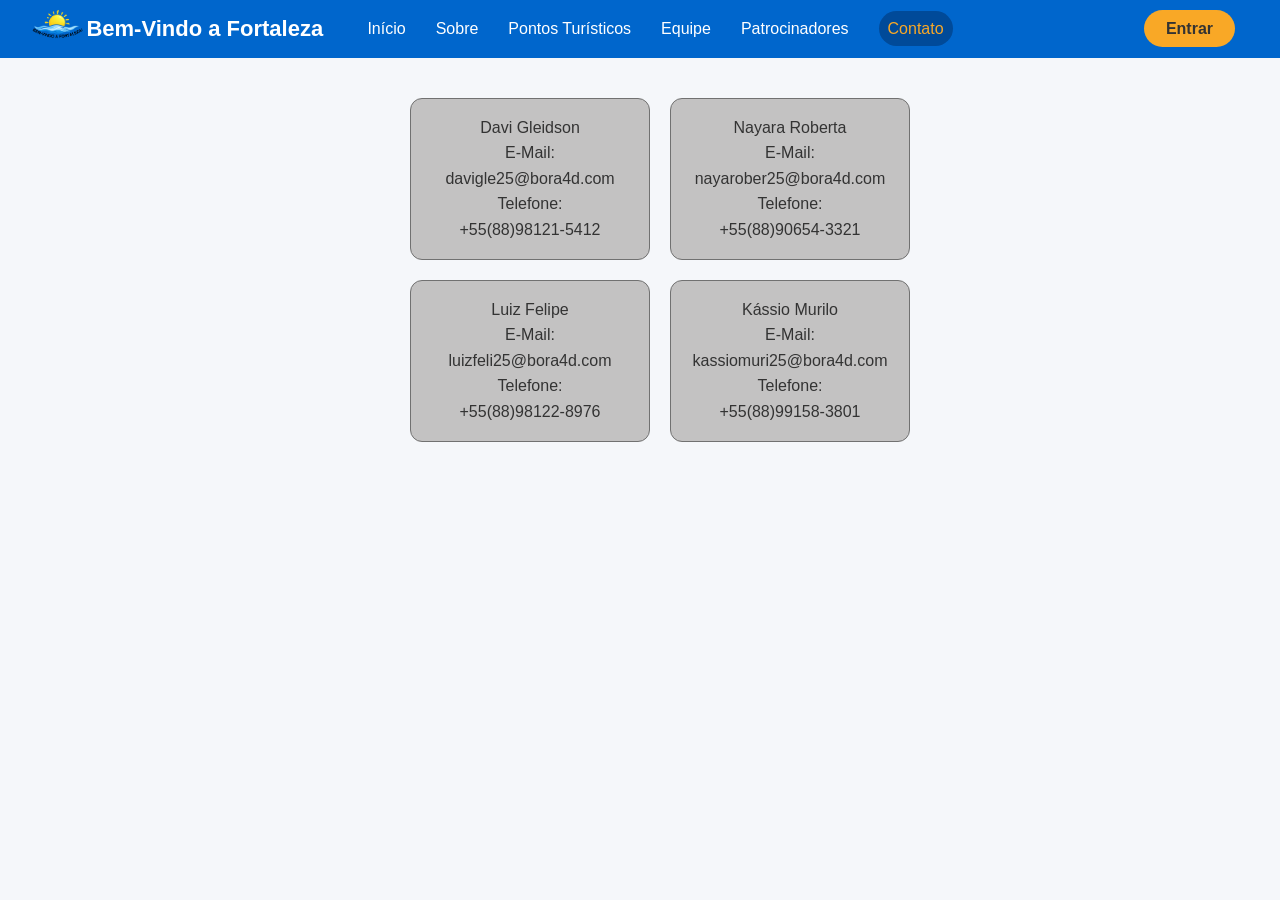
==== contato.html @ c0c57177 "Add files via upload" ====
<!DOCTYPE html>
<html lang="pt-br">
<head>
    <meta charset="UTF-8">
    <meta name="viewport" content="width=device-width, initial-scale=1.0">
    <link rel="stylesheet" href="css/style-contato.css">
    <title>Contato</title>
</head>
<body>
    <header>
      <div class="caixa-logo">
        <div class="caixa-img-logo"> 
          <img src="img/logo inicial.png" alt="" class="img-logo">
        </div>
        <div class="caixa-span-logo">
          <span> Bem-Vindo a Fortaleza </span>
        </div>
      </div>
        <div class="caixa-lista-menu">
          <ul class="lista-menu">
            <li>
              <div class="caixa-menu-inicio">
                <a href="#inicio">Início</a>
              </div>
            </li>
            <li>
              <div class="caixa-menu-sobre">
                <a href="#sobre">Sobre</a>
              </div>
            </li>
            <li>
              <div class="caixa-menu-pontos-tur">
                <a href="#pontos-turisticos">Pontos Turísticos</a>
              </div>
            </li>
            <li>
              <div class="caixa-menu-equipe">
                <a href="#equipe">Equipe</a>
              </div>
            </li>
            <li>
              <div class="caixa-menu-patrocinadores">
                <a href="#patrocinadores">Patrocinadores</a>
              </div>
            </li>
            <li>
              <div class="caixa-menu-contato">
                <a href="#contato">Contato</a>
              </div>
            </li>
          </ul>
        </div>
        <div class="caixa-entrar">
          <a href="pages/login.html" target="_blank" rel="noopener noreferrer" class="link-entrar">Entrar</a>
        </div>
    </header>
    <main>
          <div class="caixa-contato">
            <ul class="lista_contato">
              <li>
                <div class="davi">
                    <p>
                        <span>Davi Gleidson<br></span>
                        <span>E-Mail: <br>davigle25@bora4d.com<br></span>  
                        <span>Telefone: <br>+55(88)98121-5412</span> 
                    </p>
                </div>
              </li>
              <li>
                <div class="nayara">
                    <p>
                        <span>Nayara Roberta<br></span> 
                        <span>E-Mail: <br>nayarober25@bora4d.com<br></span>
                        <span>Telefone: <br>+55(88)90654-3321</span>
                  </p>
                </div>
              </li>
              <li>
                <div class="luiz">
                    <p>
                        <span>Luiz Felipe <br></span>
                        <span>E-Mail: <br>luizfeli25@bora4d.com <br></span>
                        <span>Telefone: <br>+55(88)98122-8976</span>
                    </p>
                </div>
              </li>
              <li>
                <div class="kassio">
                    <p>
                        <span>Kássio Murilo <br></span>
                        <span>E-Mail: <br>kassiomuri25@bora4d.com <br></span>
                        <span>Telefone: <br>+55(88)99158-3801</span>
                    </p>
                </div>
              </li>
            </ul>
          </div>
        </main>
</body>
</html>
---- css/style-contato.css ----
/*Template da página*/
:root {
  --primary: #0066cc;
  --primary-dark: #004a99;
  --secondary: #f9a826;
  --background: #f5f7fa;
  --white: #ffffff;
  --text: #333333;
  --shadow: 0 4px 12px rgba(0, 0, 0, 0.15);
  --transition: 0.3s;
}
body {
  font-family: Arial, Helvetica, sans-serif;
  background-color: var(--background);
  color: #333;
  line-height: 1.6;
  margin: 0
}
header {
  background-color: var(--primary);
  display: flex;
  align-items: center;
  justify-content: center;
  width: 100%;
  height: 100%;
}
header ul {
  display: flex;
  gap: 30px;
  align-items: center
}
header span {
  color: var(--white);
  font-size: 22px;
  font-weight: 700;
}
.caixa-logo {
  display: flex;
  align-items: center
}
ul {
  list-style-type: none;
}
a {
  text-decoration: none;
}
.lista-menu a {
  color: var(--white);
}
.lista-menu a:hover {
  color: var(--secondary);
}
.caixa-logo {
  position: absolute;
  left: 30px;
}
.img-logo {
  width: auto;
  height: 40px;
}
.caixa-entrar {
  position: absolute;
  border-radius: 12px;
  right: 45px;
}
.caixa-entrar a {
  border-radius: 12px;
  color: var(--text);
  background-color: var(--secondary);
  border-radius: 25px;
}
.link-entrar {
  padding: 10px 22px;
  border-radius: 25px;
  font-weight: 600;
}
.caixa-entrar a:hover {
  background-color: var(--white);
}
.caixa-menu-contato a {
  color: var(--secondary);
  background-color: var(--primary-dark);
  border-radius: 20px;
  padding: 9px;
  cursor:default;
}
.caixa-span-logo span {
  font-size: 22px;
  font-family: Arial, Helvetica, sans-serif;
}

/* Contatos */
.lista_contato {
  text-align: center;
  display: grid;
  grid-template-columns: repeat(2, 1fr); 
  gap: 20px;                             
  list-style: none;                      
  max-width: 500px;                      
  margin: 40px auto;
}
.lista_contato ul {
  display: grid;
  grid-template-columns: repeat(2, 1fr);
}
.lista_contato li {
  background-color: rgb(195, 194, 194);
  border: 1px solid rgb(113, 113, 113);
  border-radius: 12px;
  text-align: center;
}
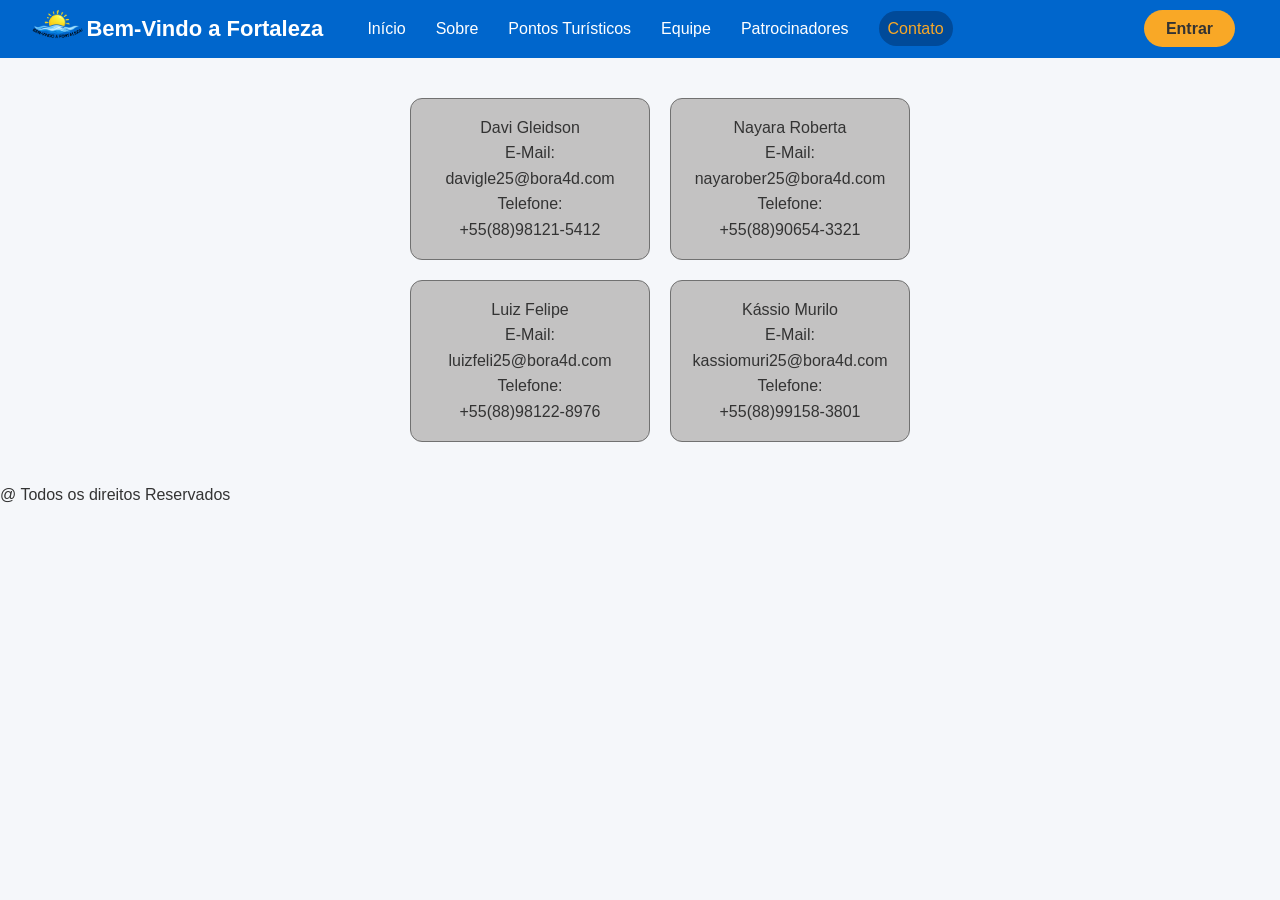
==== commit 41b94f30: "Restore contato.html to original state Restored the original content of contato.html after accidenta" ====
--- a/contato.html
+++ b/contato.html
@@ -96,5 +96,8 @@
             </ul>
           </div>
         </main>
+        <footer>
+          <span> @ Todos os direitos Reservados </span>
+        </footer>
 </body>
-</html>+</html>
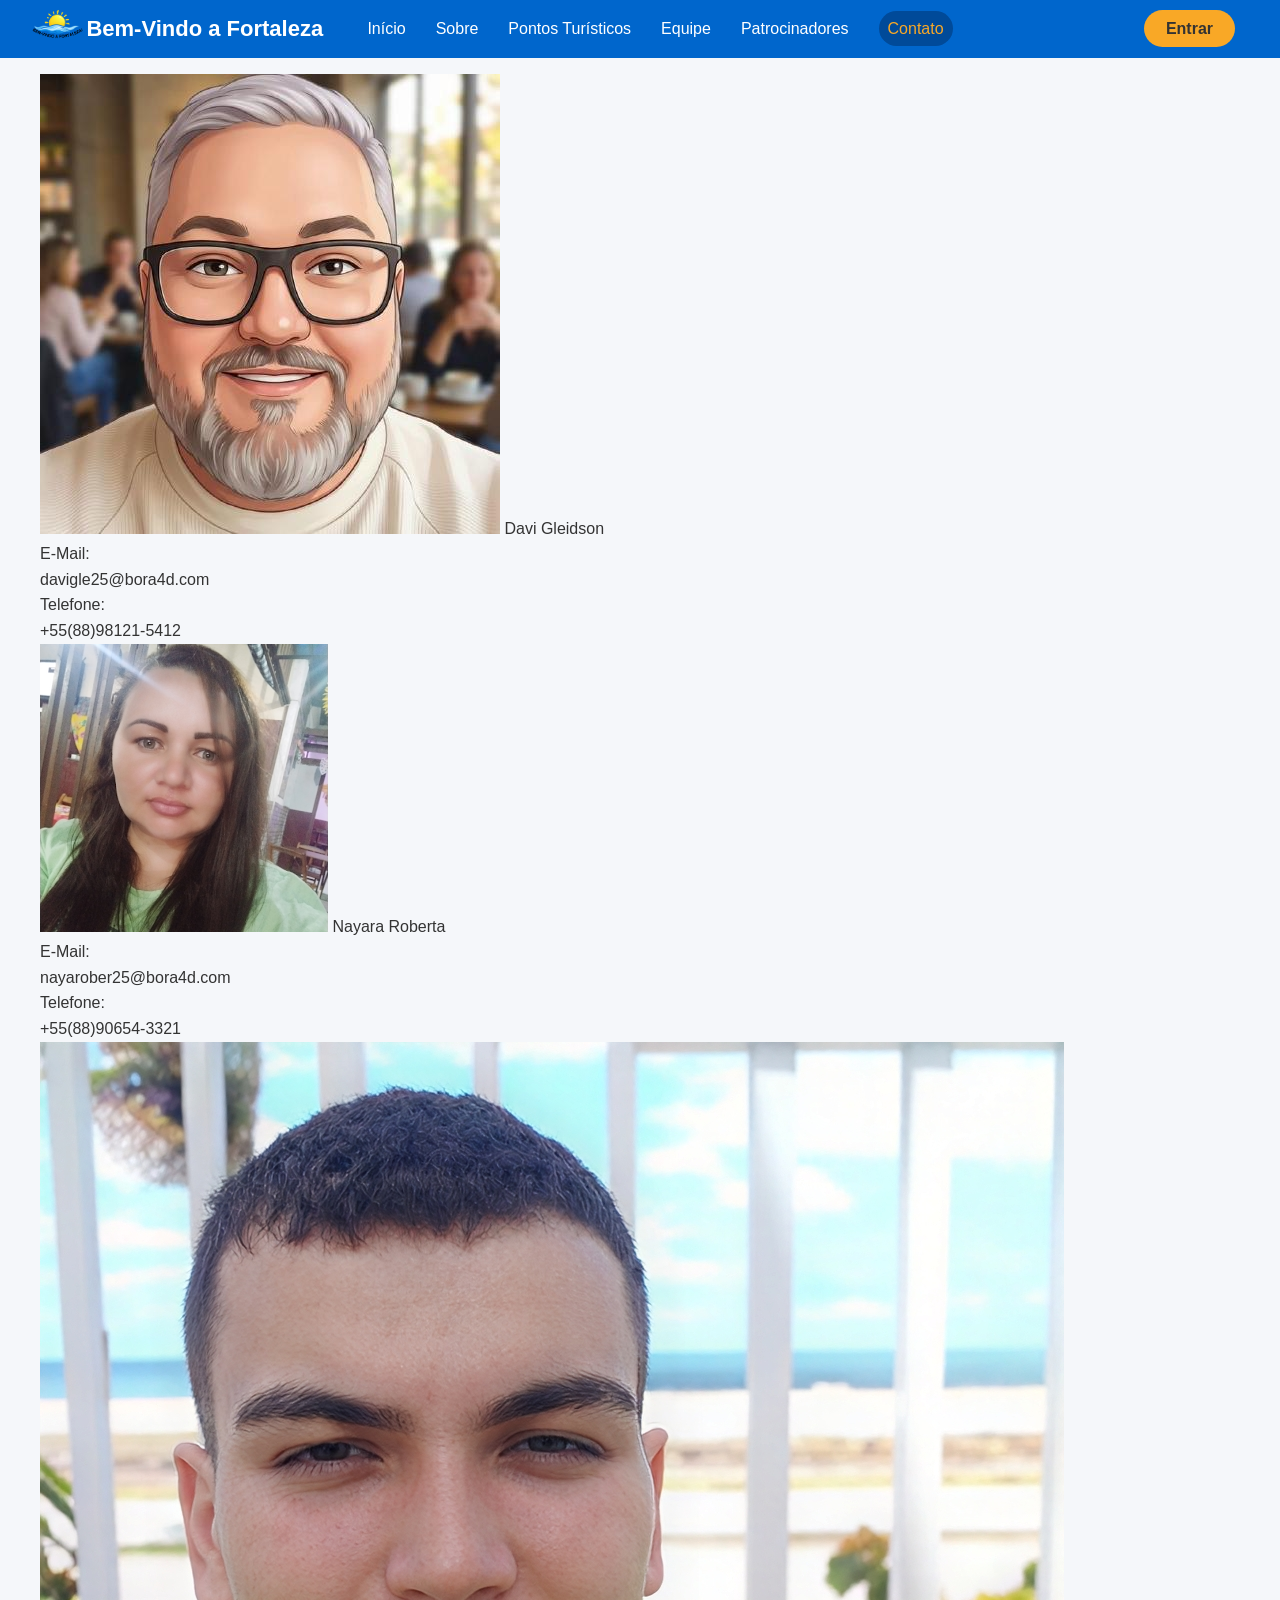
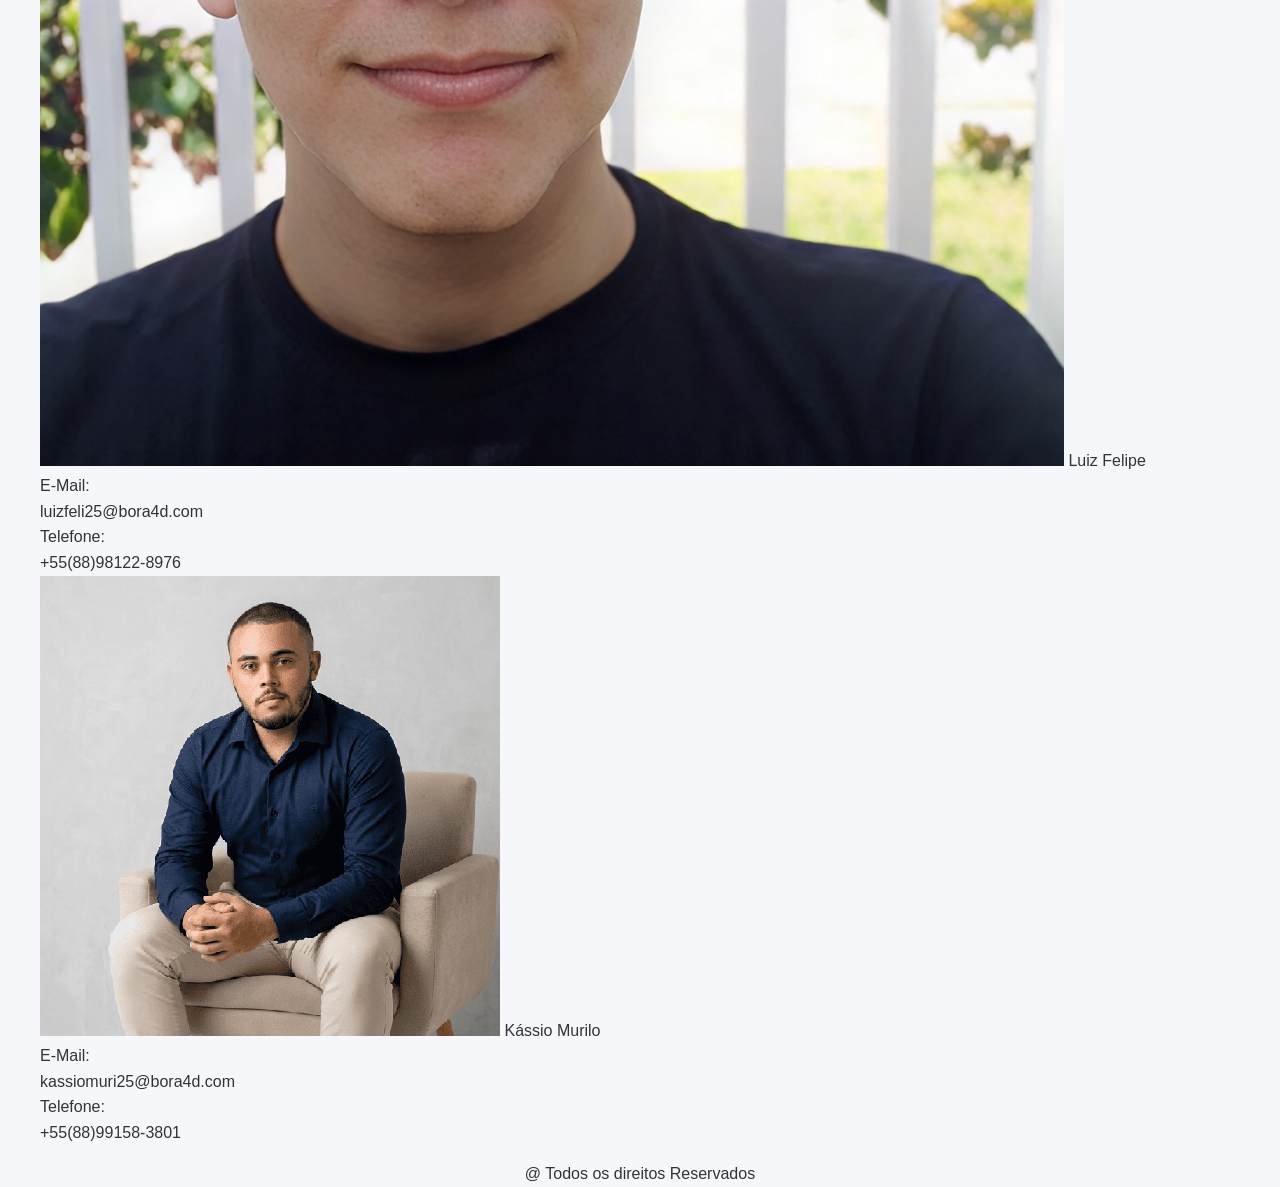
==== commit 4d338ac0: "Enhance contato.html with images and layout changes Updated contact page to include images and impro" ====
--- a/contato.html
+++ b/contato.html
@@ -55,42 +55,45 @@
         </div>
     </header>
     <main>
+      <section>
+
+      </section>
           <div class="caixa-contato">
-            <ul class="lista_contato">
+            <ul class="lista-contato">
               <li>
                 <div class="davi">
-                    <p>
+                      <div class="li-davi">
+                        <img src="img/equipe/imgdavi.jpeg" alt="" class="img-davi">
                         <span>Davi Gleidson<br></span>
                         <span>E-Mail: <br>davigle25@bora4d.com<br></span>  
-                        <span>Telefone: <br>+55(88)98121-5412</span> 
-                    </p>
+                        <span>Telefone: <br>+55(88)98121-5412</span>
+                      </div>
                 </div>
               </li>
               <li>
                 <div class="nayara">
-                    <p>
+                      <div class="li-nayara">
+                        <img src="img/equipe/imgNay.png" alt="" class="img-nayara">
                         <span>Nayara Roberta<br></span> 
                         <span>E-Mail: <br>nayarober25@bora4d.com<br></span>
                         <span>Telefone: <br>+55(88)90654-3321</span>
-                  </p>
+                      </div>
                 </div>
               </li>
               <li>
                 <div class="luiz">
-                    <p>
-                        <span>Luiz Felipe <br></span>
-                        <span>E-Mail: <br>luizfeli25@bora4d.com <br></span>
-                        <span>Telefone: <br>+55(88)98122-8976</span>
-                    </p>
+                      <img src="img/equipe/imgLuiz.webp" alt="" class="img-luiz">
+                      <span>Luiz Felipe <br></span>
+                      <span>E-Mail: <br>luizfeli25@bora4d.com <br></span>
+                      <span>Telefone: <br>+55(88)98122-8976</span>
                 </div>
               </li>
               <li>
                 <div class="kassio">
-                    <p>
-                        <span>Kássio Murilo <br></span>
-                        <span>E-Mail: <br>kassiomuri25@bora4d.com <br></span>
-                        <span>Telefone: <br>+55(88)99158-3801</span>
-                    </p>
+                      <img src="img/equipe/imgKassio.png" alt="" class="img-kassio">
+                      <span>Kássio Murilo <br></span>
+                      <span>E-Mail: <br>kassiomuri25@bora4d.com <br></span>
+                      <span>Telefone: <br>+55(88)99158-3801</span>
                 </div>
               </li>
             </ul>
--- a/css/style-contato.css
+++ b/css/style-contato.css
@@ -77,6 +77,17 @@
 .caixa-entrar a:hover {
   background-color: var(--white);
 }
+.caixa-span-logo span {
+  font-size: 22px;
+  font-family: Arial, Helvetica, sans-serif;
+}
+footer span {
+    text-align: center;
+    display: flex;
+    justify-content: center;
+}
+
+/*--------------editar o cabeçalho conforme o índicie da página--------------*/
 .caixa-menu-contato a {
   color: var(--secondary);
   background-color: var(--primary-dark);
@@ -84,20 +95,18 @@
   padding: 9px;
   cursor:default;
 }
-.caixa-span-logo span {
-  font-size: 22px;
-  font-family: Arial, Helvetica, sans-serif;
-}
+/*--------------fim--------------*/
 
 /* Contatos */
 .lista_contato {
   text-align: center;
-  display: grid;
-  grid-template-columns: repeat(2, 1fr); 
+  display: flex;
   gap: 20px;                             
   list-style: none;                      
   max-width: 500px;                      
   margin: 40px auto;
+  margin-top: 150px;
+  justify-content: center;
 }
 .lista_contato ul {
   display: grid;
@@ -109,3 +118,22 @@
   border-radius: 12px;
   text-align: center;
 }
+
+/*--------------Ajuste Formulários de Contato--------------*/
+
+@media (max-width: 768px) {
+    .formulario-contato, .info-contato {
+        width: 100%;
+        display: flex;
+        flex-direction: column;
+        padding: 15px;
+    }
+
+    .formulario-contato input, 
+    .formulario-contato textarea {
+        width: 100%;
+        max-width: 100%;
+        margin-bottom: 15px;
+        /* Prioriza a funcionalidade no mobile */
+    }
+}
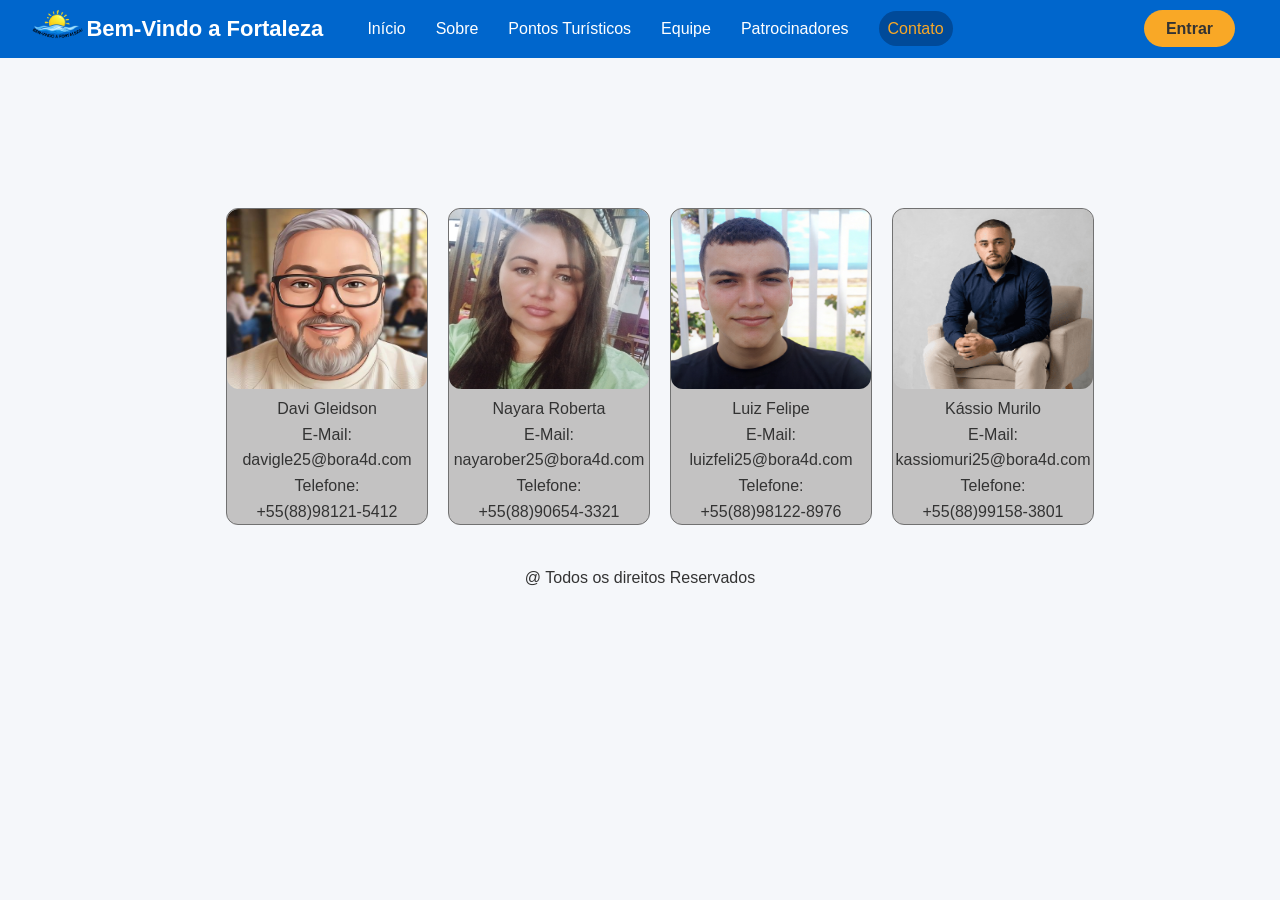
==== commit ca315210: "Fix HTML formatting and structure in contato.html" ====
--- a/contato.html
+++ b/contato.html
@@ -56,8 +56,6 @@
     </header>
     <main>
       <section>
-
-      </section>
           <div class="caixa-contato">
             <ul class="lista-contato">
               <li>
@@ -98,9 +96,10 @@
               </li>
             </ul>
           </div>
-        </main>
-        <footer>
-          <span> @ Todos os direitos Reservados </span>
-        </footer>
+      </section>
+    </main>
+      <footer>
+        <span> @ Todos os direitos Reservados </span>
+      </footer>
 </body>
 </html>
--- a/css/style-contato.css
+++ b/css/style-contato.css
@@ -98,7 +98,7 @@
 /*--------------fim--------------*/
 
 /* Contatos */
-.lista_contato {
+.lista-contato {
   text-align: center;
   display: flex;
   gap: 20px;                             
@@ -112,28 +112,15 @@
   display: grid;
   grid-template-columns: repeat(2, 1fr);
 }
-.lista_contato li {
+.lista-contato img {
+  height: 180px;
+  width: 200px;
+  border-radius: 12px;
+ 
+}
+.lista-contato li {
   background-color: rgb(195, 194, 194);
   border: 1px solid rgb(113, 113, 113);
   border-radius: 12px;
   text-align: center;
 }
-
-/*--------------Ajuste Formulários de Contato--------------*/
-
-@media (max-width: 768px) {
-    .formulario-contato, .info-contato {
-        width: 100%;
-        display: flex;
-        flex-direction: column;
-        padding: 15px;
-    }
-
-    .formulario-contato input, 
-    .formulario-contato textarea {
-        width: 100%;
-        max-width: 100%;
-        margin-bottom: 15px;
-        /* Prioriza a funcionalidade no mobile */
-    }
-}
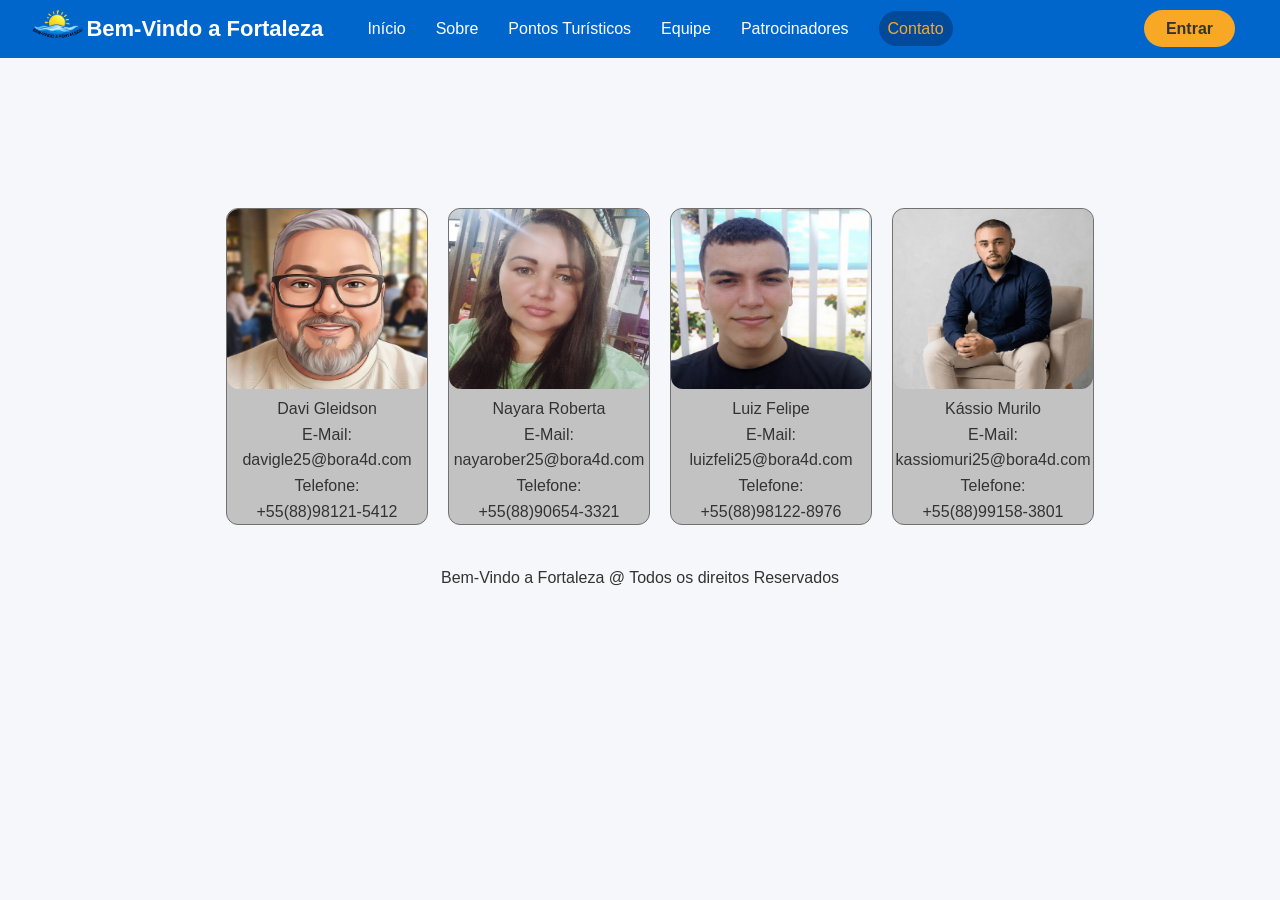
==== commit 13117956: "Correção da página Equipe Estilização e correção dos layouts da página que mostra a Equipe" ====
--- a/contato.html
+++ b/contato.html
@@ -20,32 +20,32 @@
           <ul class="lista-menu">
             <li>
               <div class="caixa-menu-inicio">
-                <a href="#inicio">Início</a>
+                <a href="index.html">Início</a>
               </div>
             </li>
             <li>
               <div class="caixa-menu-sobre">
-                <a href="#sobre">Sobre</a>
+                <a href="sobre.html">Sobre</a>
               </div>
             </li>
             <li>
               <div class="caixa-menu-pontos-tur">
-                <a href="#pontos-turisticos">Pontos Turísticos</a>
+                <a href="pontos-turisticos.html">Pontos Turísticos</a>
               </div>
             </li>
             <li>
               <div class="caixa-menu-equipe">
-                <a href="#equipe">Equipe</a>
+                <a href="equipe.html">Equipe</a>
               </div>
             </li>
             <li>
               <div class="caixa-menu-patrocinadores">
-                <a href="#patrocinadores">Patrocinadores</a>
+                <a href="patrocinadores.html">Patrocinadores</a>
               </div>
             </li>
             <li>
               <div class="caixa-menu-contato">
-                <a href="#contato">Contato</a>
+                <a href="contato.html">Contato</a>
               </div>
             </li>
           </ul>
@@ -99,7 +99,7 @@
       </section>
     </main>
       <footer>
-        <span> @ Todos os direitos Reservados </span>
+        <span> Bem-Vindo a Fortaleza @ Todos os direitos Reservados </span>
       </footer>
 </body>
 </html>
--- a/css/style-contato.css
+++ b/css/style-contato.css
@@ -1,3 +1,4 @@
+
 /*Template da página*/
 :root {
   --primary: #0066cc;
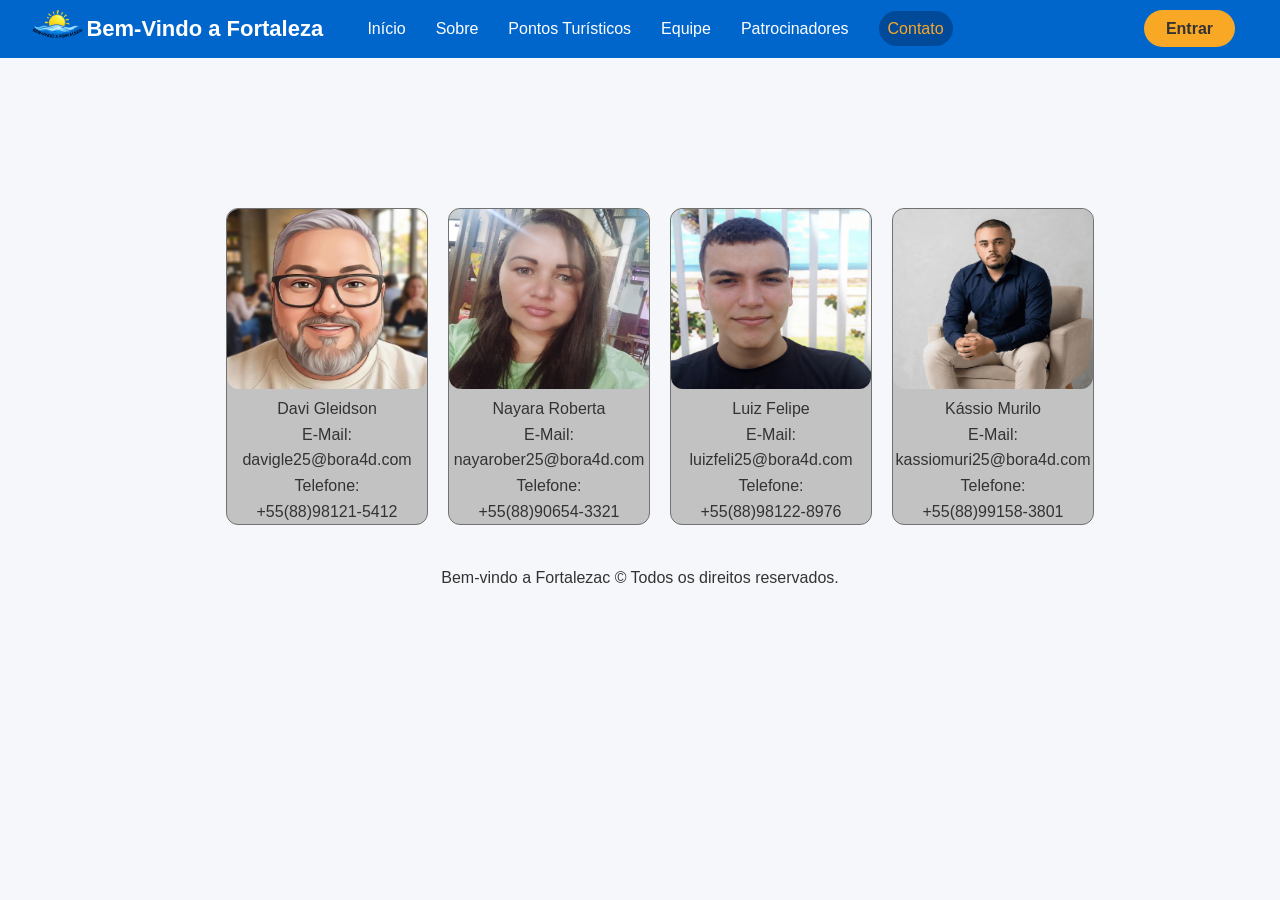
==== commit 69997e31: "Criação de painel de Login/Cadastro e atualização das páginas" ====
--- a/contato.html
+++ b/contato.html
@@ -51,7 +51,7 @@
           </ul>
         </div>
         <div class="caixa-entrar">
-          <a href="pages/login.html" target="_blank" rel="noopener noreferrer" class="link-entrar">Entrar</a>
+          <a href="login.html" target="_blank" rel="noopener noreferrer" class="link-entrar">Entrar</a>
         </div>
     </header>
     <main>
@@ -99,7 +99,7 @@
       </section>
     </main>
       <footer>
-        <span> Bem-Vindo a Fortaleza @ Todos os direitos Reservados </span>
+        <span> Bem-vindo a Fortalezac &copy; Todos os direitos reservados. </span>
       </footer>
 </body>
 </html>
